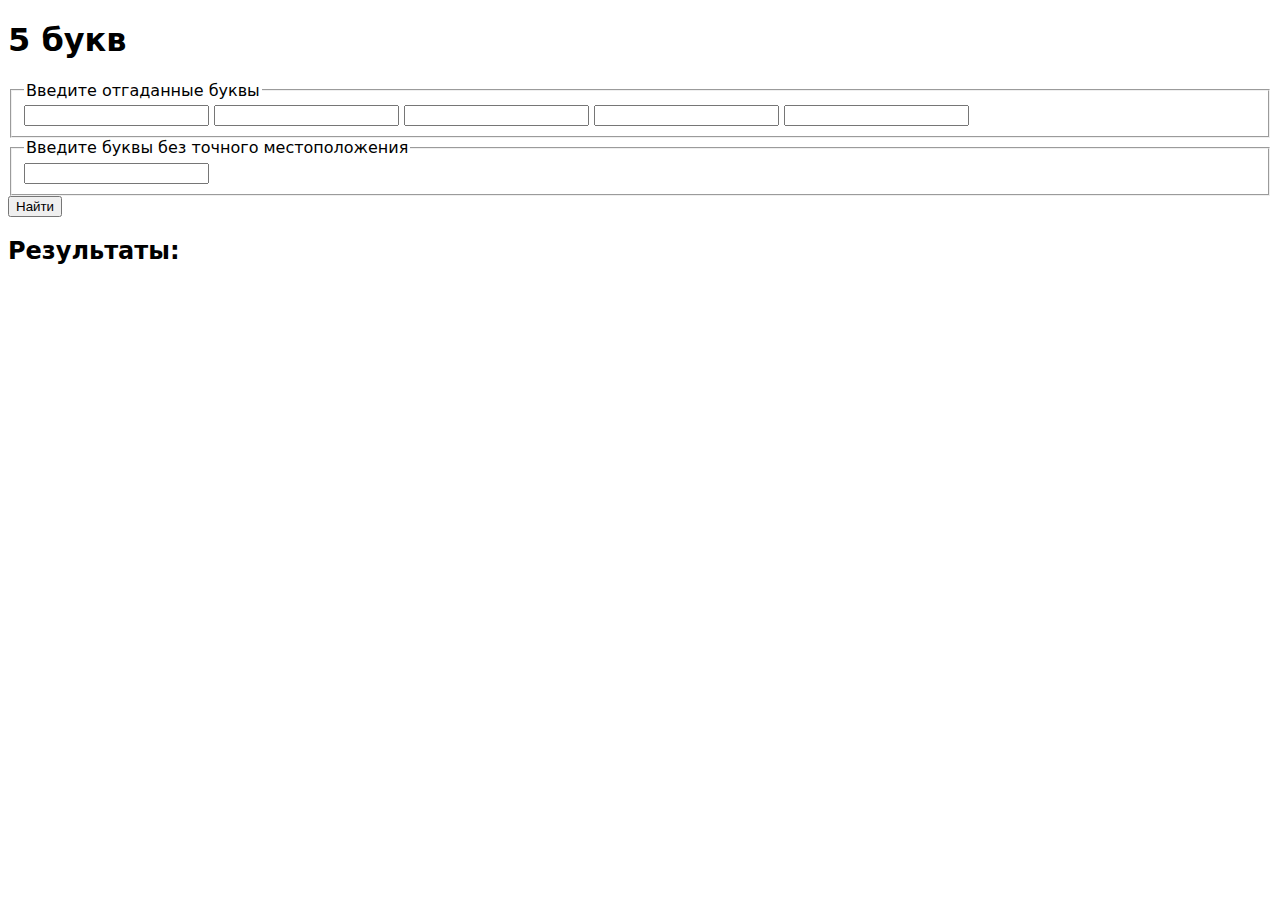
==== index.html @ 5be9fecf "Init" ====
<!DOCTYPE html>
<html lang="en">
  <head>
    <meta charset="UTF-8" />
    <meta name="viewport" content="width=device-width, initial-scale=1.0" />
    <title>5 букв</title>
  </head>

  <style>
    body {
      font-family: system-ui;
    }
  </style>
  <body>
    <h1>5 букв</h1>

    <form>
      <fieldset class="letters--knowing">
        <legend>Введите отгаданные буквы</legend>
        <input maxlength="1" />
        <input maxlength="1" />
        <input maxlength="1" />
        <input maxlength="1" />
        <input maxlength="1" />
      </fieldset>

      <fieldset class="letters--unknowing">
        <legend>Введите буквы без точного местоположения</legend>
        <input maxlength="5" />
      </fieldset>

      <button type="submit">Найти</button>
    </form>

    <div>
      <h2>Результаты:</h2>
      <p class="result"></p>
    </div>

    <script src="main.js" type="module"></script>
  </body>
</html>
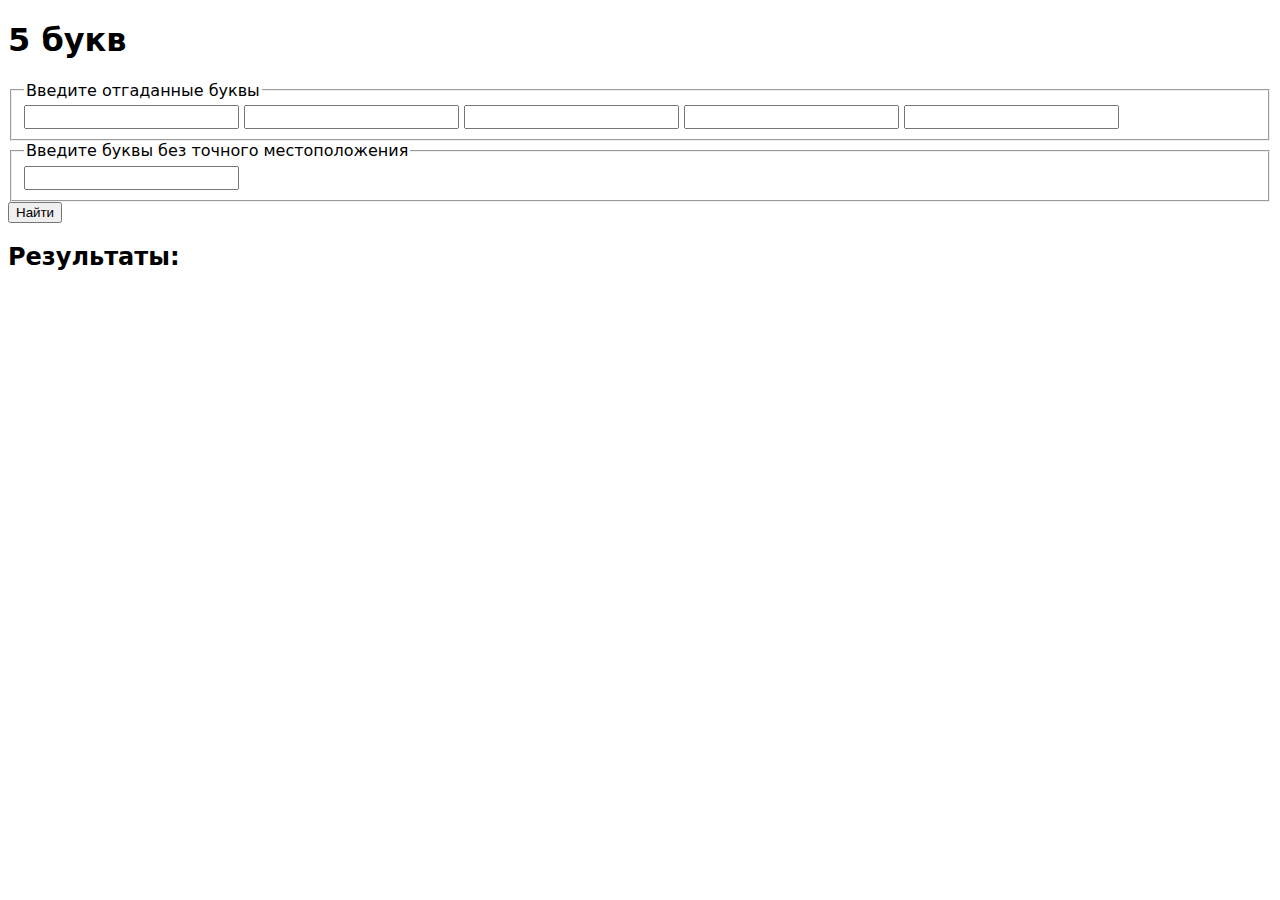
==== commit 5fb8d40e: "Fix Safari input focus" ====
--- a/index.html
+++ b/index.html
@@ -10,7 +10,12 @@
     body {
       font-family: system-ui;
     }
+
+    input {
+      font-size: 16px;
+    }
   </style>
+
   <body>
     <h1>5 букв</h1>
 
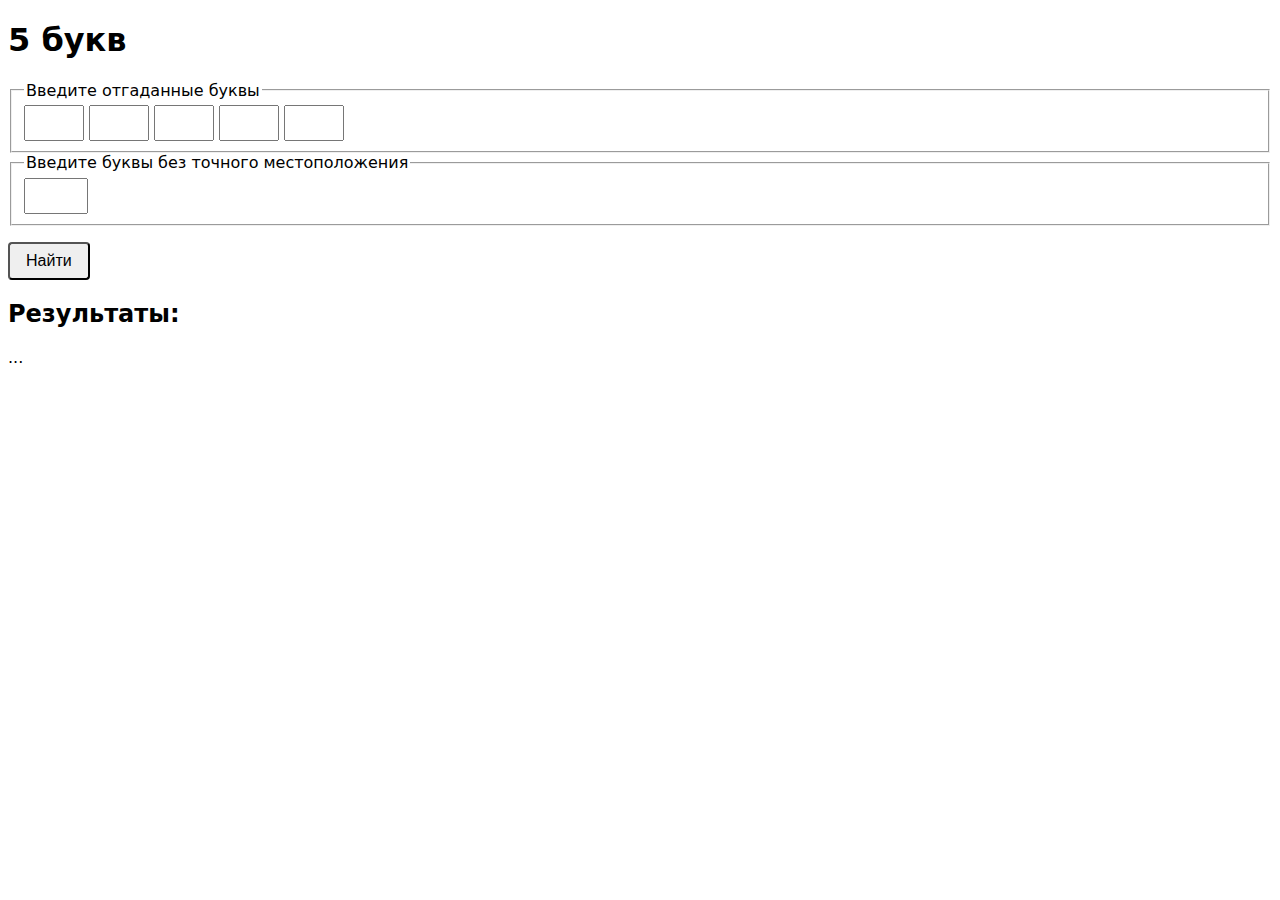
==== commit d123b88b: "Clean up styles a bit" ====
--- a/index.html
+++ b/index.html
@@ -3,18 +3,9 @@
   <head>
     <meta charset="UTF-8" />
     <meta name="viewport" content="width=device-width, initial-scale=1.0" />
+    <link rel="stylesheet" href="style.css">
     <title>5 букв</title>
   </head>
-
-  <style>
-    body {
-      font-family: system-ui;
-    }
-
-    input {
-      font-size: 16px;
-    }
-  </style>
 
   <body>
     <h1>5 букв</h1>
@@ -39,7 +30,7 @@
 
     <div>
       <h2>Результаты:</h2>
-      <p class="result"></p>
+      <p class="result">...</p>
     </div>
 
     <script src="main.js" type="module"></script>
--- a/style.css
+++ b/style.css
@@ -0,0 +1,27 @@
+body {
+  font-family: system-ui;
+  box-sizing: border-box;
+}
+
+input {
+  font-size: 16px;
+}
+
+.letters--knowing input {
+  width: 30px;
+  height: 30px;
+  padding-left: 24px;
+}
+
+.letters--unknowing input {
+  width: 50px;
+  height: 30px;
+  padding-left: 8px;
+}
+
+button {
+  margin-top: 16px;
+  padding: 8px 16px;
+  font-size: 16px;
+  border-radius: 4px;
+}
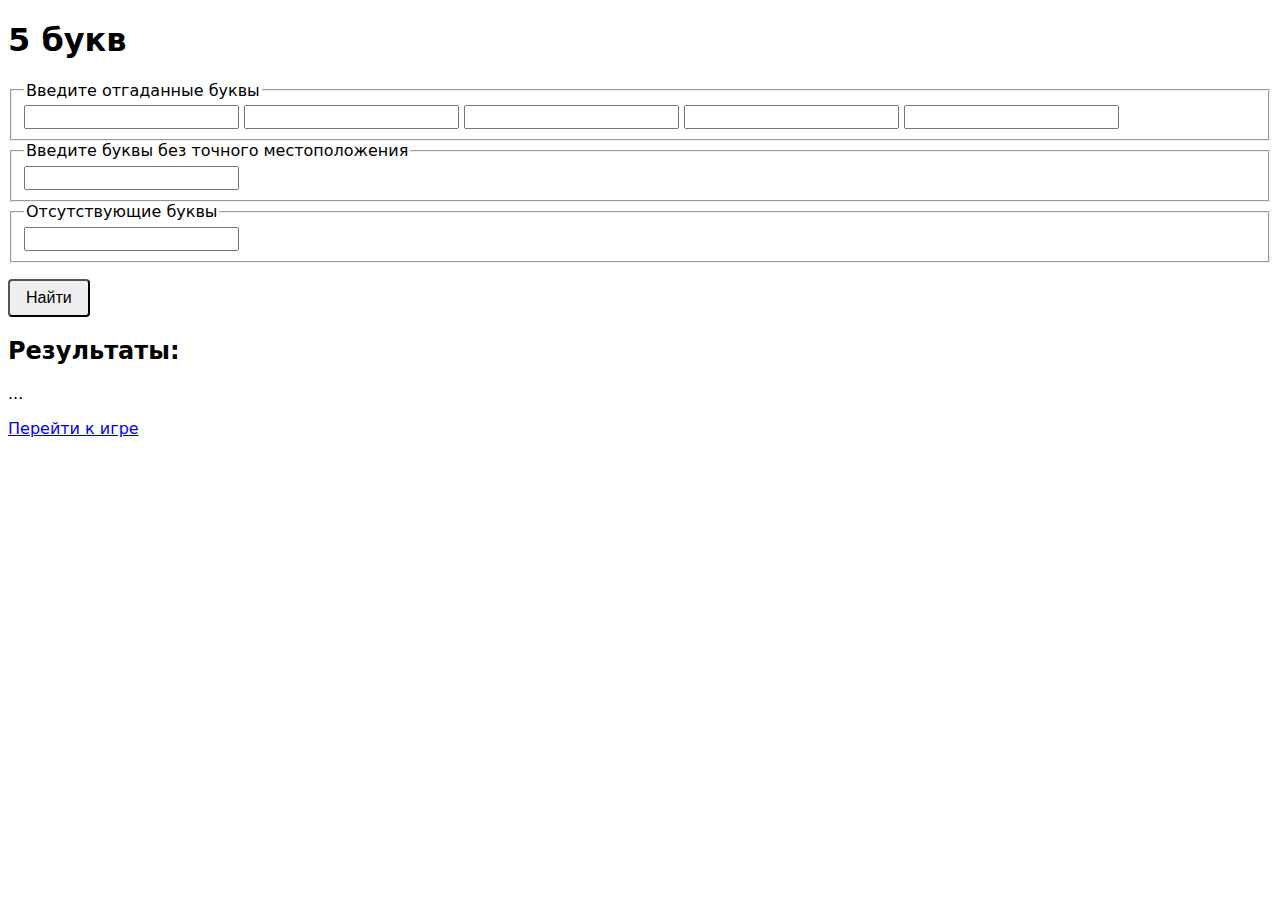
==== commit c241bbcb: "Add Game" ====
--- a/index.html
+++ b/index.html
@@ -1,5 +1,5 @@
 <!DOCTYPE html>
-<html lang="en">
+<html lang="ru">
   <head>
     <meta charset="UTF-8" />
     <meta name="viewport" content="width=device-width, initial-scale=1.0" />
@@ -11,7 +11,7 @@
     <h1>5 букв</h1>
 
     <form>
-      <fieldset class="letters--knowing">
+      <fieldset class="letters--correct">
         <legend>Введите отгаданные буквы</legend>
         <input maxlength="1" />
         <input maxlength="1" />
@@ -20,9 +20,14 @@
         <input maxlength="1" />
       </fieldset>
 
-      <fieldset class="letters--unknowing">
+      <fieldset class="letters--includes">
         <legend>Введите буквы без точного местоположения</legend>
         <input maxlength="5" />
+      </fieldset>
+
+      <fieldset class="letters--incorrect">
+        <legend>Отсутствующие буквы</legend>
+        <input />
       </fieldset>
 
       <button type="submit">Найти</button>
@@ -33,6 +38,8 @@
       <p class="result">...</p>
     </div>
 
+    <a href="game.html" target="_blank" title="Открыть в новом окне игру">Перейти к игре</a>
+
     <script src="main.js" type="module"></script>
   </body>
 </html>
--- a/style.css
+++ b/style.css
@@ -8,9 +8,9 @@
 }
 
 .letters--knowing input {
-  width: 30px;
+  width: 20px;
   height: 30px;
-  padding-left: 24px;
+  padding-left: 16px;
 }
 
 .letters--unknowing input {
